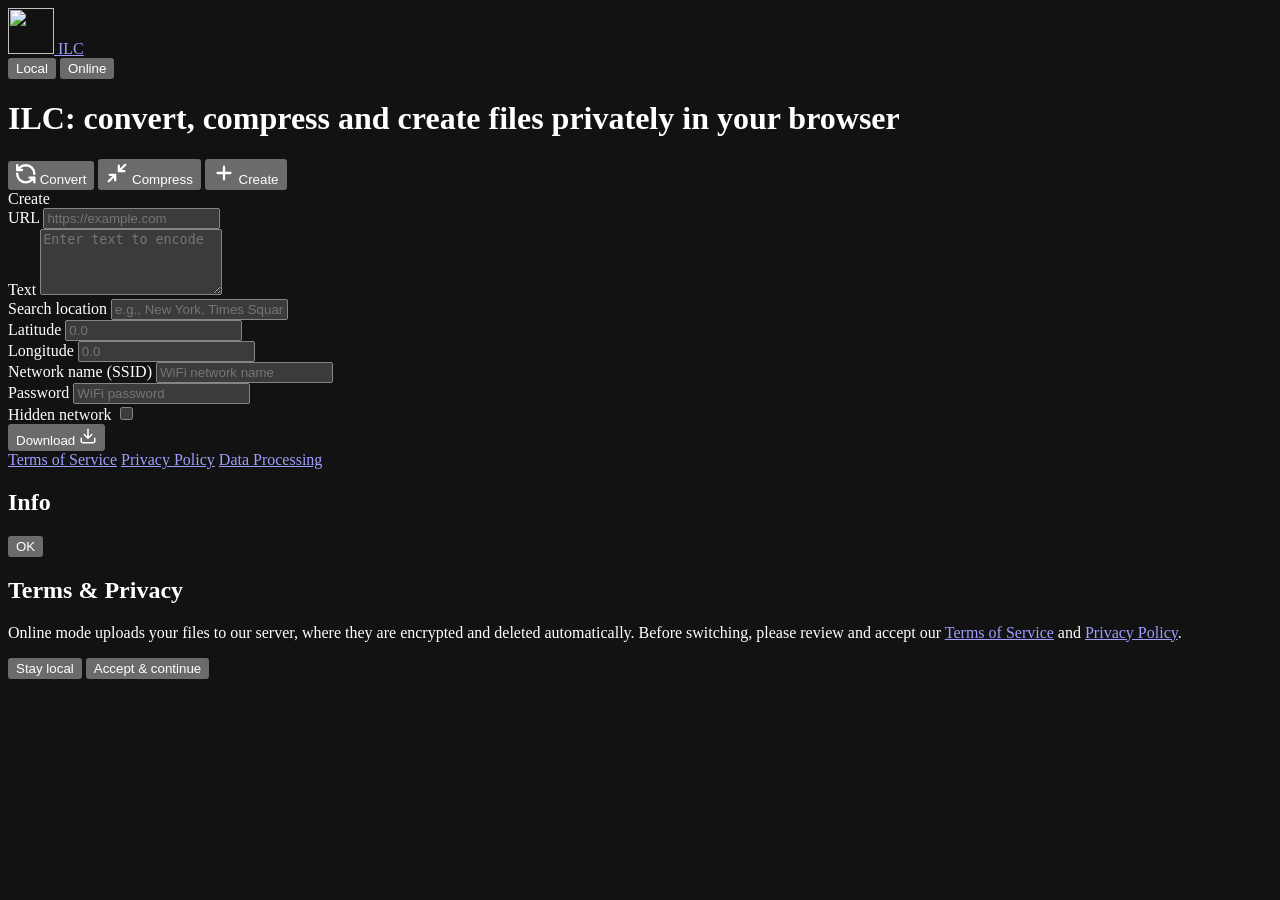
==== frontend/index.html @ afa94529 "serve fonts from the site and keep uploads off disk before encryption - Inter and Playfair Display a" ====
<!DOCTYPE html>
<html lang="en" class="page-enter">
<head>
    <meta charset="UTF-8">
    <meta name="viewport" content="width=device-width, initial-scale=1.0">
    <title>ILC · Free private file converter, compressor &amp; QR code maker</title>
    <meta name="description" content="Convert and compress images, audio, video and PDFs for free. Local mode processes files right in your browser, so nothing is uploaded. No signup, no ads, open source.">
    <meta name="keywords" content="file converter, image converter, compress images, png to jpg, heic to jpg, jpg to pdf, webp converter, compress pdf, audio converter, mp3 to wav, video compressor, background remover, qr code generator, private file converter, convert files in browser, no upload, offline converter, open source">
    <meta name="author" content="CNS Studios">
    <meta name="application-name" content="ILC">
    <meta name="apple-mobile-web-app-title" content="ILC">
    <meta name="robots" content="index, follow, max-image-preview:large">
    <meta name="color-scheme" content="dark">
    <meta name="theme-color" content="#09090b">
    <link rel="canonical" href="https://ilc.cns-studios.com/">

    <meta property="og:type" content="website">
    <meta property="og:site_name" content="ILC · ILoveConversion">
    <meta property="og:url" content="https://ilc.cns-studios.com/">
    <meta property="og:title" content="ILC · Mess with your files">
    <meta property="og:description" content="Convert, compress and create files for free. Runs in your browser, so your files stay on your device.">
    <meta property="og:image" content="https://ilc.cns-studios.com/og-image.jpg">
    <meta property="og:image:type" content="image/jpeg">
    <meta property="og:image:width" content="1200">
    <meta property="og:image:height" content="630">
    <meta property="og:image:alt" content="ILC · Mess with your files. Convert, Compress and Create buttons on a purple glow.">
    <meta property="og:locale" content="en_US">
    <meta name="twitter:card" content="summary_large_image">
    <meta name="twitter:title" content="ILC · Mess with your files">
    <meta name="twitter:description" content="Convert, compress and create files for free. Runs in your browser, so your files stay on your device.">
    <meta name="twitter:image" content="https://ilc.cns-studios.com/og-image.jpg">
    <meta name="twitter:image:alt" content="ILC · Mess with your files. Convert, Compress and Create buttons on a purple glow.">

    <link rel="icon" href="/favicon.ico" sizes="any">
    <link rel="icon" href="/favicon-32.png" type="image/png" sizes="32x32">
    <link rel="icon" href="/favicon-192.png" type="image/png" sizes="192x192">
    <link rel="apple-touch-icon" href="/apple-touch-icon.png">
    <link rel="manifest" href="/manifest.webmanifest">
    <link rel="alternate" type="text/markdown" href="/llms.txt" title="LLM-readable summary">

    <link rel="stylesheet" href="/style.css">
    <link rel="preload" href="/fonts/inter-latin.woff2" as="font" type="font/woff2" crossorigin>

    <script type="application/ld+json">
    {
        "@context": "https://schema.org",
        "@graph": [
            {
                "@type": "WebApplication",
                "@id": "https://ilc.cns-studios.com/#app",
                "name": "ILC",
                "alternateName": ["ILoveConversion", "I Love Conversion"],
                "url": "https://ilc.cns-studios.com/",
                "description": "Free, privacy-focused web app to convert, compress and create files. Local mode processes images and audio directly in the browser without uploading them; online mode handles everything else with encrypted, auto-deleted uploads.",
                "slogan": "Mess with your files",
                "applicationCategory": "MultimediaApplication",
                "applicationSubCategory": "File converter",
                "operatingSystem": "Any (runs in a web browser)",
                "browserRequirements": "Requires JavaScript and a modern web browser",
                "isAccessibleForFree": true,
                "offers": { "@type": "Offer", "price": "0", "priceCurrency": "EUR" },
                "inLanguage": "en",
                "image": "https://ilc.cns-studios.com/og-image.jpg",
                "screenshot": "https://ilc.cns-studios.com/og-image.jpg",
                "featureList": [
                    "Convert images between JPEG, PNG, WEBP, TIFF, GIF, AVIF, HEIF, BMP and PDF",
                    "Compress JPEG, PNG and WEBP images in the browser without uploading",
                    "Remove image backgrounds with AI",
                    "Convert audio between MP3, WAV, FLAC, OGG, OPUS, AAC, M4A and AIFF",
                    "Compress audio, video (MP4, MKV, WEBM) and PDF files",
                    "Generate QR codes for URLs, text, locations and WiFi networks",
                    "Local mode: files never leave the device",
                    "Online mode: AES-256-GCM encrypted uploads; inputs deleted when processing ends, results after 1 hour",
                    "No signup, no tracking, no ads, open source"
                ],
                "keywords": "file converter, image converter, image compressor, PDF compressor, audio converter, video compressor, background remover, QR code generator, private, in-browser, no upload, open source",
                "publisher": { "@id": "https://ilc.cns-studios.com/#org" },
                "sameAs": ["https://github.com/cns-studios/ILoveConversion"]
            },
            {
                "@type": "Organization",
                "@id": "https://ilc.cns-studios.com/#org",
                "name": "CNS Studios",
                "email": "contact@cns-studios.com",
                "url": "https://github.com/cns-studios",
                "logo": "https://ilc.cns-studios.com/favicon-192.png"
            }
        ]
    }
    </script>
    <script src="/qrcode.min.js"></script>
</head>
<body>
    <div id="app">

        <header class="site-header">
            <a href="/" class="brand" aria-label="ILoveConversion home">
                <img class="brand-logo" src="/logo.png" alt="" width="46" height="46">
                <span class="brand-name">ILC</span>
            </a>
            <div class="mode-toggle" role="group" aria-label="Processing mode">
                <span class="mode-indicator" aria-hidden="true"></span>
                <button type="button" class="mode-btn active" data-mode="local" aria-pressed="true" title="Process files on this device">Local</button>
                <button type="button" class="mode-btn" data-mode="online" aria-pressed="false" title="Process files on the ILC server">Online</button>
            </div>
        </header>

        <main class="workspace">
            <h1 class="visually-hidden">ILC: convert, compress and create files privately in your browser</h1>
            <noscript><p class="noscript">ILC needs JavaScript to process files. Everything runs in your browser, nothing is tracked.</p></noscript>

            <nav class="tool-tabs" role="tablist">
                <span class="tab-indicator" aria-hidden="true"></span>
                <button class="tab active" data-tool="convert" role="tab" aria-selected="true">
                    <svg class="tab-icon" xmlns="http://www.w3.org/2000/svg" width="20" height="20" viewBox="0 0 21 21" fill="none" stroke="currentColor" stroke-width="2.5" stroke-linecap="round" stroke-linejoin="round"><path d="M19.25 10.25C19.25 7.86305 18.3018 5.57387 16.614 3.88604C14.9261 2.19821 12.6369 1.25 10.25 1.25C7.73395 1.25947 5.31897 2.24122 3.51 3.99L1.25 6.25M6.25 6.25H1.25V1.25M1.25 10.25C1.25 12.6369 2.19821 14.9261 3.88604 16.614C5.57387 18.3018 7.86305 19.25 10.25 19.25C12.766 19.2405 15.181 18.2588 16.99 16.51L19.25 14.25M19.25 19.25V14.25H14.25"/></svg>
                    <span>Convert</span>
                </button>
                <button class="tab" data-tool="compress" role="tab" aria-selected="false">
                    <svg class="tab-icon" xmlns="http://www.w3.org/2000/svg" width="22" height="22" viewBox="0 0 24 24" fill="none" stroke="currentColor" stroke-width="2.5" stroke-linecap="round" stroke-linejoin="round"><path d="M14 10L21 3M14 4V10H20M3 21L10 14M10 20V14H4"/></svg>
                    <span>Compress</span>
                </button>
                <button class="tab" data-tool="create" role="tab" aria-selected="false">
                    <svg class="tab-icon" xmlns="http://www.w3.org/2000/svg" width="22" height="22" viewBox="0 0 24 24" fill="none" stroke="currentColor" stroke-width="2.5" stroke-linecap="round" stroke-linejoin="round"><path d="M5 12H19M12 5V19"/></svg>
                    <span>Create</span>
                </button>
            </nav>

            <section id="panel-convert" class="tool-panel" data-panel="convert" role="tabpanel"></section>
            <section id="panel-compress" class="tool-panel hidden" data-panel="compress" role="tabpanel"></section>

            <section id="panel-create" class="tool-panel hidden" data-panel="create" role="tabpanel">
                <div class="option-row">
                    <span class="option-label" id="qr-type-label">Create</span>
                    <div class="picker-slot" id="qr-type-picker"></div>
                </div>

                <div class="card qr-fields-card">
                    <div id="qr-url-fields" class="qr-fields">
                        <div class="field">
                            <label class="field-label" for="qr-url-input">URL</label>
                            <input type="text" id="qr-url-input" class="text-input" placeholder="https://example.com" />
                        </div>
                    </div>

                    <div id="qr-text-fields" class="qr-fields hidden">
                        <div class="field">
                            <label class="field-label" for="qr-text-input">Text</label>
                            <textarea id="qr-text-input" class="text-input text-area" placeholder="Enter text to encode" rows="4"></textarea>
                        </div>
                    </div>

                    <div id="qr-location-fields" class="qr-fields hidden">
                        <div class="field">
                            <label class="field-label" for="qr-location-search">Search location</label>
                            <input type="text" id="qr-location-search" class="text-input" placeholder="e.g., New York, Times Square" />
                            <div id="qr-search-results" class="search-results hidden"></div>
                        </div>
                        <div class="field-row">
                            <div class="field">
                                <label class="field-label" for="qr-latitude-input">Latitude</label>
                                <input type="number" id="qr-latitude-input" class="text-input" placeholder="0.0" step="0.0001" />
                            </div>
                            <div class="field">
                                <label class="field-label" for="qr-longitude-input">Longitude</label>
                                <input type="number" id="qr-longitude-input" class="text-input" placeholder="0.0" step="0.0001" />
                            </div>
                        </div>
                    </div>

                    <div id="qr-wifi-fields" class="qr-fields hidden">
                        <div class="field">
                            <label class="field-label" for="qr-wifi-ssid">Network name (SSID)</label>
                            <input type="text" id="qr-wifi-ssid" class="text-input" placeholder="WiFi network name" />
                        </div>
                        <div class="field">
                            <label class="field-label" for="qr-wifi-password">Password</label>
                            <input type="password" id="qr-wifi-password" class="text-input" placeholder="WiFi password" />
                        </div>
                        <label class="switch-row" for="qr-wifi-hidden">
                            <span class="switch-label">Hidden network</span>
                            <input type="checkbox" class="switch" id="qr-wifi-hidden">
                        </label>
                    </div>
                </div>

                <div id="qr-output-section" class="card qr-output hidden">
                    <div id="qr-result-canvas"></div>
                    <button id="btn-download-qr" type="button" class="btn-chip">
                        Download
                        <svg xmlns="http://www.w3.org/2000/svg" width="18" height="18" viewBox="0 0 18 18" fill="none" stroke="currentColor" stroke-width="1.5" stroke-linecap="round" stroke-linejoin="round"><path d="M9 11.25V2.25M12.75 7.5L9 11.25L5.25 7.5M15.75 11.25V14.25C15.75 14.6478 15.592 15.0294 15.3107 15.3107C15.0294 15.592 14.6478 15.75 14.25 15.75H3.75C3.35218 15.75 2.97064 15.592 2.68934 15.3107C2.40804 15.0294 2.25 14.6478 2.25 14.25V11.25"/></svg>
                    </button>
                </div>
            </section>

        </main>

        <footer class="site-footer">
            <a href="/terms.html">Terms of Service</a>
            <a href="/privacy.html">Privacy Policy</a>
            <a href="/privacy.html#data-processing">Data Processing</a>
        </footer>

    </div>

    <template id="tpl-file-tool">
        <div class="dropzone" data-ref="dropzone">
            <div class="dropzone-default" data-ref="dropDefault">
                <p class="dropzone-title">Drop files here</p>
                <button type="button" class="btn-accent" data-ref="browse">Browse files</button>
                <p class="dropzone-formats" data-ref="formats"></p>
            </div>
            <div class="dropzone-cloud" data-ref="cloud" hidden>
                <p class="cloud-title" data-ref="cloudTitle"></p>
                <ul class="cloud-reasons" data-ref="cloudReasons"></ul>
                <div class="cloud-actions">
                    <button type="button" class="btn-outline" data-ref="cloudCancel">Cancel</button>
                    <button type="button" class="btn-accent" data-ref="cloudConfirm">Confirm</button>
                </div>
            </div>
        </div>
        <input type="file" class="file-input" data-ref="input" multiple>
        <div class="setup" data-ref="setup">
            <div class="setup-inner">
                <div class="options" data-ref="options"></div>
                <button type="button" class="btn-accent btn-action" data-ref="action"></button>
            </div>
        </div>
        <div class="files hidden" data-ref="files">
            <div class="files-header">
                <span class="files-count" data-ref="count"></span>
                <button type="button" class="btn-text" data-ref="clear">Clear all</button>
            </div>
            <div class="file-list" data-ref="list"></div>
        </div>
    </template>

    <div id="alert-modal" class="modal-overlay hidden">
        <div class="modal-content modal-content-small">
            <h2 id="alert-title" class="modal-title">Info</h2>
            <p id="alert-text" class="modal-text"></p>
            <div class="modal-actions">
                <button id="btn-alert-close" class="btn-accent">OK</button>
            </div>
        </div>
    </div>

    <div id="consent-modal" class="modal-overlay hidden">
        <div class="modal-content">
            <h2 class="modal-title">Terms &amp; Privacy</h2>
            <p class="modal-text">
                Online mode uploads your files to our server, where they are encrypted and deleted
                automatically. Before switching, please review and accept our
                <a href="/terms.html" target="_blank">Terms of Service</a> and
                <a href="/privacy.html" target="_blank">Privacy Policy</a>.
            </p>
            <div class="modal-actions">
                <button id="btn-decline" class="btn-muted">Stay local</button>
                <button id="btn-accept" class="btn-accent">Accept &amp; continue</button>
            </div>
        </div>
    </div>

    <script src="/local-codecs.js"></script>
    <script src="/local.js"></script>
    <script src="/app.js"></script>
</body>
</html>
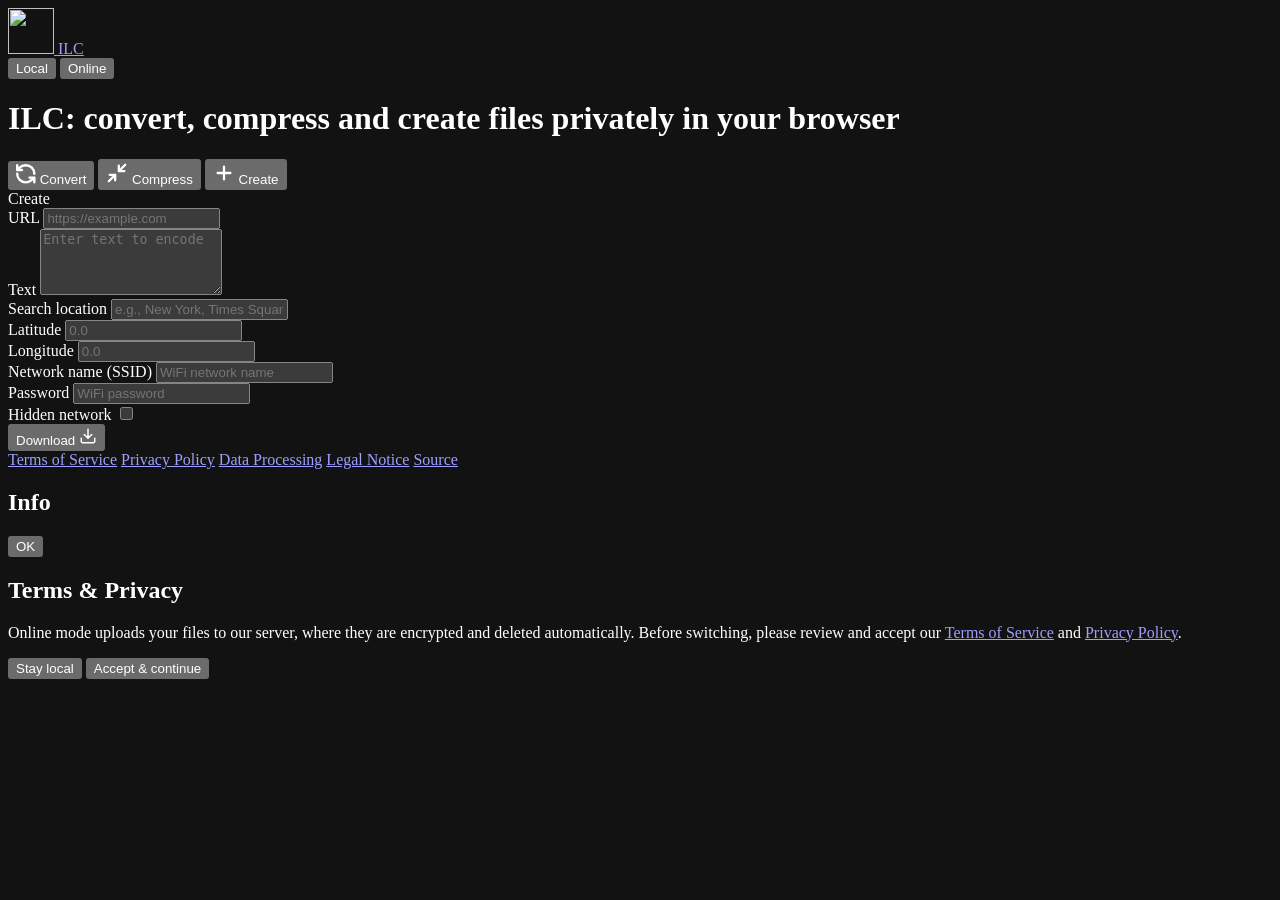
==== commit 719b68a6: "improved wording and added legal notice added source link to github" ====
--- a/frontend/index.html
+++ b/frontend/index.html
@@ -38,7 +38,21 @@
     <link rel="manifest" href="/manifest.webmanifest">
     <link rel="alternate" type="text/markdown" href="/llms.txt" title="LLM-readable summary">
 
-    <link rel="stylesheet" href="/style.css">
+    <link rel="stylesheet" href="/css/fonts.css">
+    <link rel="stylesheet" href="/css/base.css">
+    <link rel="stylesheet" href="/css/header.css">
+    <link rel="stylesheet" href="/css/workspace.css">
+    <link rel="stylesheet" href="/css/dropzone.css">
+    <link rel="stylesheet" href="/css/buttons.css">
+    <link rel="stylesheet" href="/css/options.css">
+    <link rel="stylesheet" href="/css/controls.css">
+    <link rel="stylesheet" href="/css/picker.css">
+    <link rel="stylesheet" href="/css/file-list.css">
+    <link rel="stylesheet" href="/css/qr.css">
+    <link rel="stylesheet" href="/css/footer.css">
+    <link rel="stylesheet" href="/css/modal.css">
+    <link rel="stylesheet" href="/css/animations.css">
+    <link rel="stylesheet" href="/css/responsive.css">
     <link rel="preload" href="/fonts/inter-latin.woff2" as="font" type="font/woff2" crossorigin>
 
     <script type="application/ld+json">
@@ -197,7 +211,9 @@
         <footer class="site-footer">
             <a href="/terms.html">Terms of Service</a>
             <a href="/privacy.html">Privacy Policy</a>
-            <a href="/privacy.html#data-processing">Data Processing</a>
+            <a href="/data-processing.html">Data Processing</a>
+            <a href="/legal-notice.html">Legal Notice</a>
+            <a href="https://github.com/cns-studios/ILoveConversion">Source</a>
         </footer>
 
     </div>
@@ -260,8 +276,13 @@
         </div>
     </div>
 
-    <script src="/local-codecs.js"></script>
-    <script src="/local.js"></script>
-    <script src="/app.js"></script>
+    <script src="/local/core.js"></script>
+    <script src="/local/png.js"></script>
+    <script src="/local/quantize.js"></script>
+    <script src="/local/bitmap.js"></script>
+    <script src="/local/audio.js"></script>
+    <script src="/local/image.js"></script>
+    <script src="/local/local.js"></script>
+    <script type="module" src="/js/main.js"></script>
 </body>
 </html>
